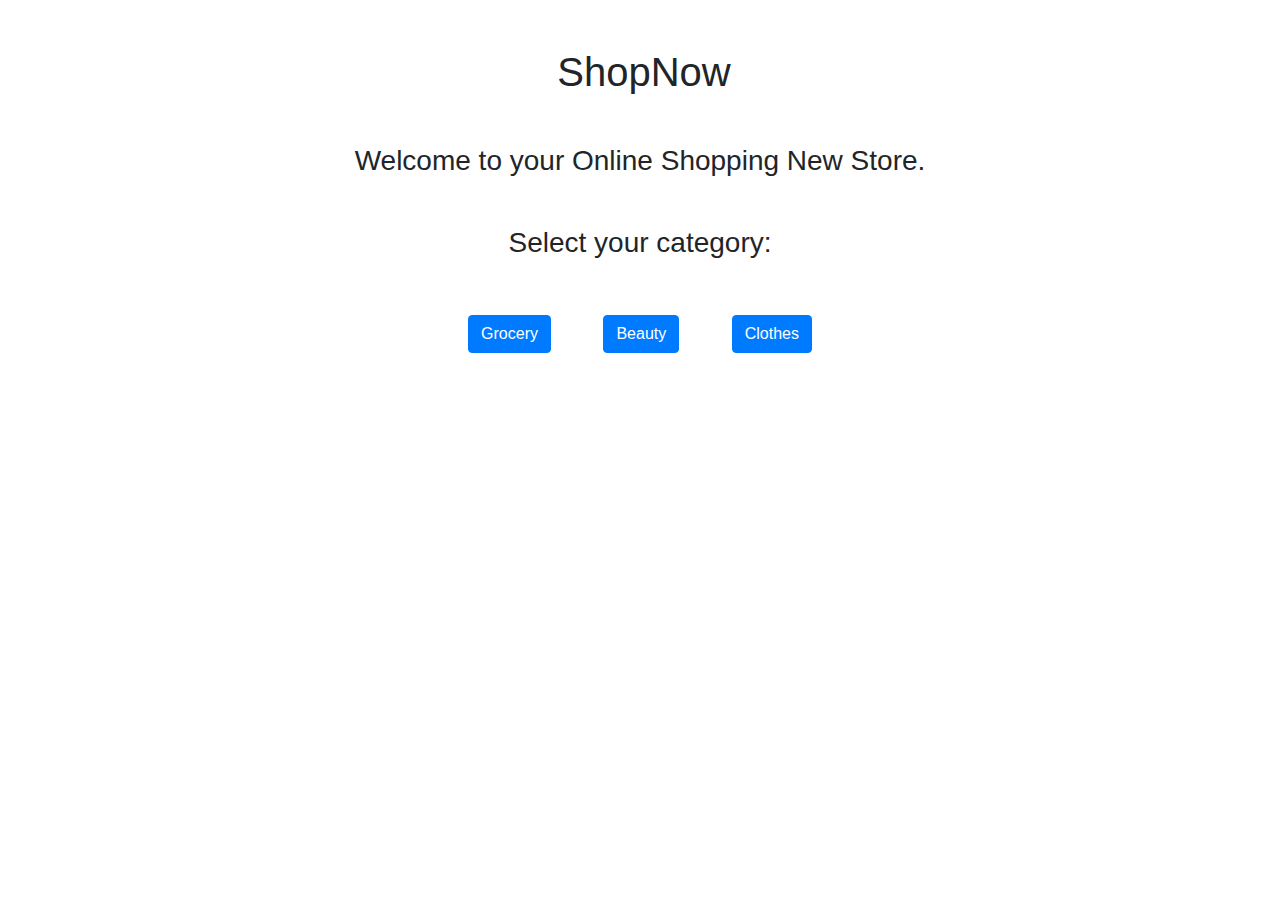
==== index.html @ 0a538788 "change title" ====
<!DOCTYPE html>
<html lang="en">

<head>
    <meta charset="UTF-8">
    <meta http-equiv="X-UA-Compatible" content="ie=edge">
    <meta name="viewport" content="width=device-width, initial-scale=1.0">

    <!-- bootstrap -->
    <link rel="stylesheet" href="https://stackpath.bootstrapcdn.com/bootstrap/4.3.1/css/bootstrap.min.css"
        integrity="sha384-ggOyR0iXCbMQv3Xipma34MD+dH/1fQ784/j6cY/iJTQUOhcWr7x9JvoRxT2MZw1T" crossorigin="anonymous">
    <!-- font awesome -->
    <link rel="stylesheet" href="https://use.fontawesome.com/releases/v5.8.1/css/all.css"
        integrity="sha384-50oBUHEmvpQ+1lW4y57PTFmhCaXp0ML5d60M1M7uH2+nqUivzIebhndOJK28anvf" crossorigin="anonymous">
    <link rel="stylesheet" href="css/style.css">

    <title>ShopNow</title>
</head>

<body>
    <!-- header -->
    <header class="m-5">
        <h1 class="text-center m-5"><i class="fas fa-shopping-cart mr-2"></i> ShopNow</h1>
        <h3 class="text-center m-3">Welcome to your Online Shopping New Store.</h3>
    </header>

    <!-- Buttons -->
    <h3 class="text-center">Select your category:</h3>
    <div class="text-center">
        <button type="button" onclick="window.location.href = 'grocery.html#grocery';" class="btn m-4 mt-5 btn btn-primary">Grocery</button>
        <button type="button" onclick="window.location.href = 'grocery.html#beauty';" class="btn m-4 mt-5 btn btn-primary">Beauty</button>
        <button type="button" onclick="window.location.href = 'grocery.html#clothes';" class="btn m-4 mt-5 btn btn-primary">Clothes</button>
    </div>

    <!-- script tags -->
    <script src="https://code.jquery.com/jquery-3.3.1.slim.min.js"
        integrity="sha384-q8i/X+965DzO0rT7abK41JStQIAqVgRVzpbzo5smXKp4YfRvH+8abtTE1Pi6jizo" crossorigin="anonymous">
    </script>
    <script src="https://cdnjs.cloudflare.com/ajax/libs/popper.js/1.14.7/umd/popper.min.js"
        integrity="sha384-UO2eT0CpHqdSJQ6hJty5KVphtPhzWj9WO1clHTMGa3JDZwrnQq4sF86dIHNDz0W1" crossorigin="anonymous">
    </script>
    <script src="https://stackpath.bootstrapcdn.com/bootstrap/4.3.1/js/bootstrap.min.js"
        integrity="sha384-JjSmVgyd0p3pXB1rRibZUAYoIIy6OrQ6VrjIEaFf/nJGzIxFDsf4x0xIM+B07jRM" crossorigin="anonymous">
    </script>
</body>

</html>
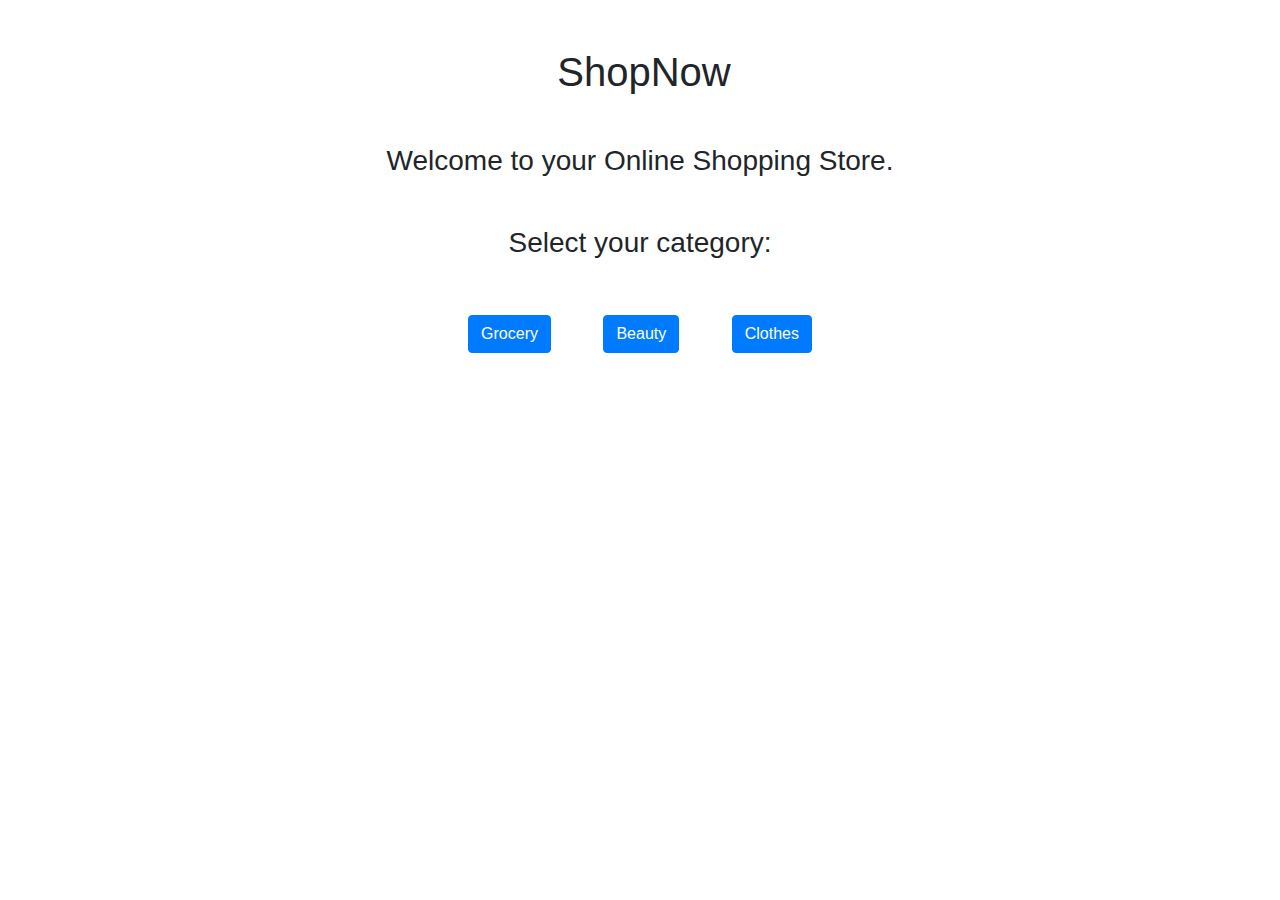
==== commit d41d03f0: "change title" ====
--- a/index.html
+++ b/index.html
@@ -21,7 +21,7 @@
     <!-- header -->
     <header class="m-5">
         <h1 class="text-center m-5"><i class="fas fa-shopping-cart mr-2"></i> ShopNow</h1>
-        <h3 class="text-center m-3">Welcome to your Online Shopping New Store.</h3>
+        <h3 class="text-center m-3">Welcome to your Online Shopping Store.</h3>
     </header>
 
     <!-- Buttons -->
